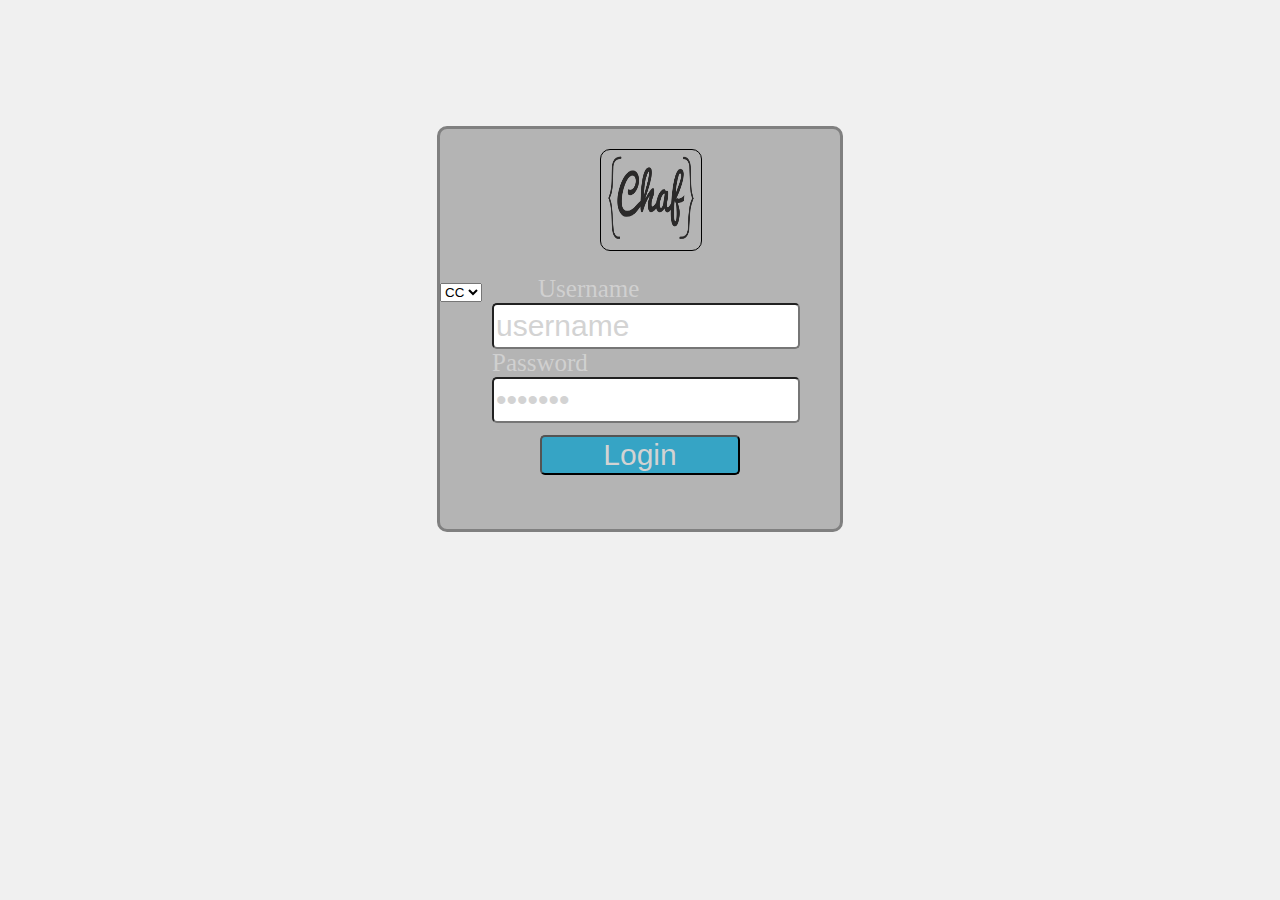
==== index.html @ 937275ed "log_principal" ====
<!DOCTYPE html>
<html lang="en">
<head>
    <meta charset="UTF-8">
    <meta name="viewport" content="width=device-width, initial-scale=1.0">
    <meta http-equiv="X-UA-Compatible" content="ie=edge">
    
    <title>Chaf 2.0</title>

    <link rel="stylesheet" href="estilos.css">
    
    <script src= "app.js"></script>

</head>
<body>

    
<section>

    <img src="img/chaf.png" alt="icon app">
    <form>
		
	<select>
		<option value = "CC">CC</option>
		<option value = "TI">TI</option>
		<option value = "RC">RC</option>
	</select>
    <label>Username</label>
    
    <input id="username" type="text" value="username" onClick="funcion2()"/>
    
    
    <label>Password</label>
    
    <input id="password" value="*******" type="password" onClick="funcion3()"/>
    
    <button id="login"  >Login</button>

    </form>


</section>

</body>
</html>
---- estilos.css ----
body {
    background: rgb(240, 240, 240);
}

section {
    position: relative;
    margin: 10% auto;
    width: 400px;
    height: 400px;
    border: 3px solid gray;
    background: rgb(180, 180, 180);
    border-radius: 10px;
  } 
  
img {
    position: relative;
    padding: 0% auto;
    margin: 5% 10% 5% 40%;/*top right button left*/
    width: 100px;
    height: 100px;
    border-radius: 10px;
    border: 1px solid black;
  } 

label { 
  position: relative;
  margin: 0% 10% 0% 13%;/*top right button left*/
  color: rgba(255, 255, 255, 0.39);
  width: 100px;
  font-size: 25px;
  }  



input { 
    position: relative;
    margin: 0% 10% 0% 13%;/*top right button left*/
    border-radius: 5px;
    width: 300px;
    height: 40px;
    font-size: 30px;
    color: lightgrey;
  } 

  

  button { 
    position: relative;
    margin: 3% 10% 0% 25%;/*top right button left*/
    border-radius: 5px;
    width: 200px;
    height: 40px;
    font-size: 30px;
    color: lightgrey;
    background: rgb(54, 164, 197);
  }
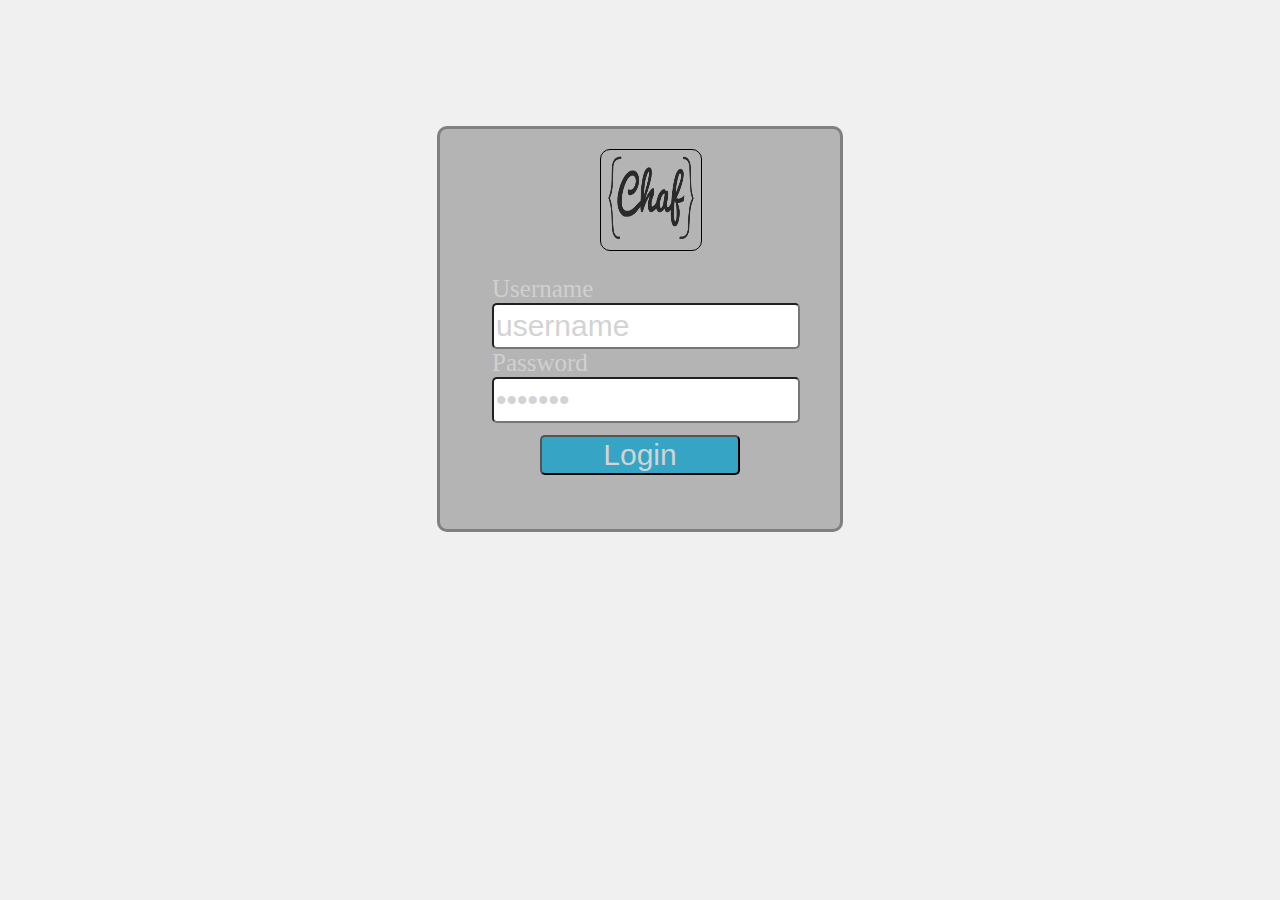
==== commit 25801c3d: "se crea el home" ====
--- a/index.html
+++ b/index.html
@@ -1,45 +1,45 @@
 <!DOCTYPE html>
 <html lang="en">
+
 <head>
     <meta charset="UTF-8">
     <meta name="viewport" content="width=device-width, initial-scale=1.0">
     <meta http-equiv="X-UA-Compatible" content="ie=edge">
-    
+
     <title>Chaf 2.0</title>
 
     <link rel="stylesheet" href="estilos.css">
-    
-    <script src= "app.js"></script>
+
+    <script src="app.js"></script>
 
 </head>
+
 <body>
 
-    
-<section>
 
-    <img src="img/chaf.png" alt="icon app">
-    <form>
-		
-	<select>
-		<option value = "CC">CC</option>
-		<option value = "TI">TI</option>
-		<option value = "RC">RC</option>
-	</select>
-    <label>Username</label>
-    
-    <input id="username" type="text" value="username" onClick="funcion2()"/>
-    
-    
-    <label>Password</label>
-    
-    <input id="password" value="*******" type="password" onClick="funcion3()"/>
-    
-    <button id="login"  >Login</button>
+    <section>
 
-    </form>
+        <img id = "icon" src="img/chaf.png" alt="icon app">
+        <form>
+
+            <label>Username</label>
+
+            <input id="username" type="text" value="username" onClick="funcion2()" />
 
 
-</section>
+            <label>Password</label>
+
+            <input id="password" value="*******" type="password" onClick="funcion3()" />
+
+            <button id="login" >Login</button>
+
+            
+
+        </form>
+
+
+    </section>
 
 </body>
+
 </html>--- a/estilos.css
+++ b/estilos.css
@@ -12,7 +12,7 @@
     border-radius: 10px;
   } 
   
-img {
+#icon {
     position: relative;
     padding: 0% auto;
     margin: 5% 10% 5% 40%;/*top right button left*/
@@ -53,4 +53,19 @@
     font-size: 30px;
     color: lightgrey;
     background: rgb(54, 164, 197);
-  } +  } 
+
+  #menu {
+    background: green;
+    color: white;
+  }
+
+  #barra {
+    position: relative;
+    padding: 0% auto;
+    /* margin: 5% 10% 5% 40%; *//*top right button left*/
+    width: 1260px;
+    height: 348px;
+    border-radius: 10px;
+    border: 1px solid black;
+  }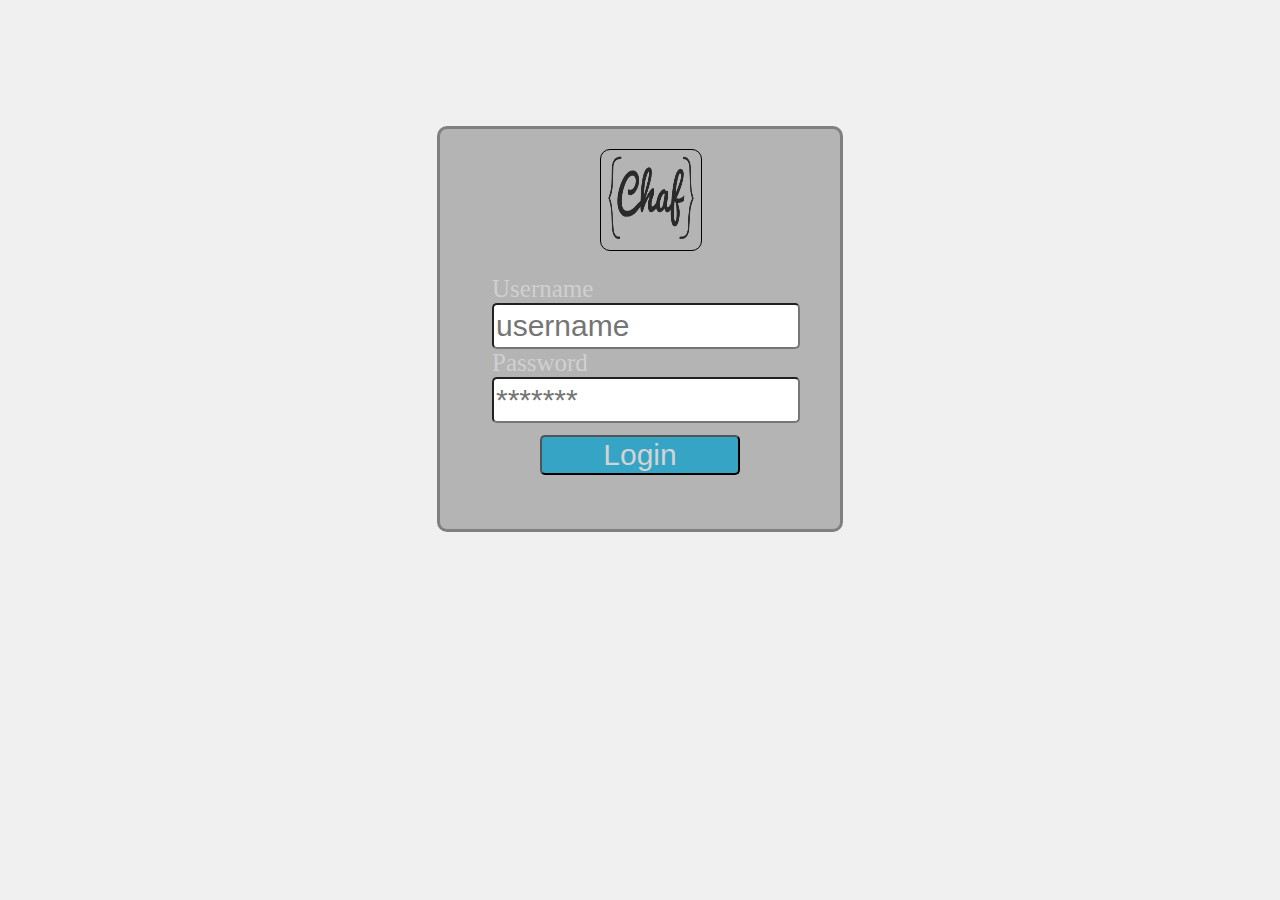
==== commit c12e89da: "Uso de placeholder" ====
--- a/index.html
+++ b/index.html
@@ -24,12 +24,12 @@
 
             <label>Username</label>
 
-            <input id="username" type="text" value="username" onClick="funcion2()" />
+            <input id="username" type="text" placeholder="username" onClick="funcion2()" />
 
 
             <label>Password</label>
 
-            <input id="password" value="*******" type="password" onClick="funcion3()" />
+            <input id="password" placeholder="*******" type="password" onClick="funcion3()" />
 
             <button id="login" >Login</button>
 
@@ -42,4 +42,4 @@
 
 </body>
 
-</html>+</html>
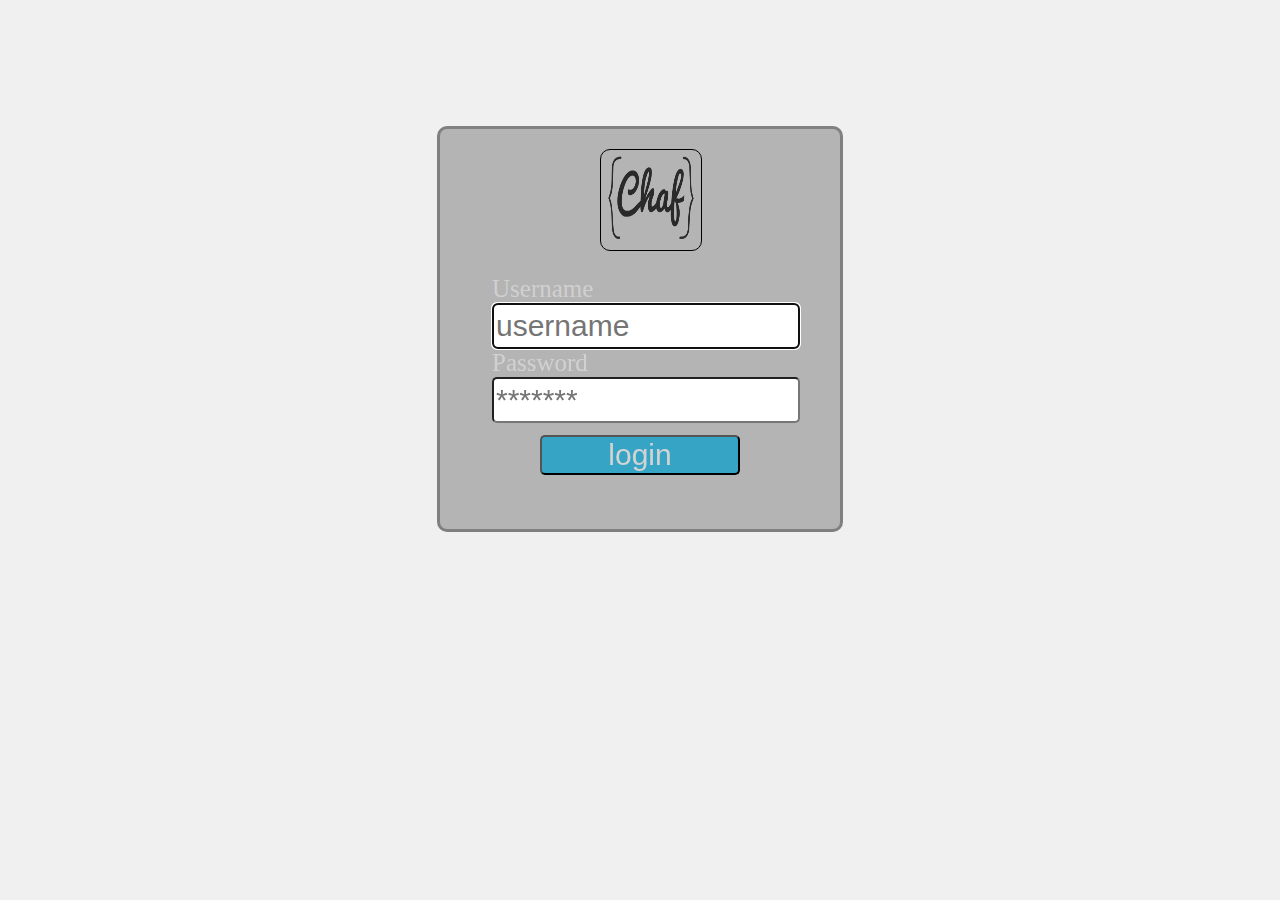
==== commit 7d4beddf: "PEQUEÑAS MODIFICACIONES PARA MEJORAR LA USABILIDAD" ====
--- a/index.html
+++ b/index.html
@@ -17,28 +17,29 @@
 <body>
 
 
-    <section>
+    <main>
 
         <img id = "icon" src="img/chaf.png" alt="icon app">
+        
         <form>
 
-            <label>Username</label>
+            <label for="username">Username</label>
 
-            <input id="username" type="text" placeholder="username" onClick="funcion2()" />
+            <input id="username" type="text" placeholder="username" autocomplete="on" onClick="funcion2()" autofocus required/>
 
 
             <label>Password</label>
 
-            <input id="password" placeholder="*******" type="password" onClick="funcion3()" />
-
-            <button id="login" >Login</button>
+            <input id="password" placeholder="*******" type="password" onClick="funcion3()" required/>
+            
+            <input id="login" type="submit" value="login"/>
 
             
 
         </form>
 
 
-    </section>
+    </main>
 
 </body>
 
--- a/estilos.css
+++ b/estilos.css
@@ -2,7 +2,7 @@
     background: rgb(240, 240, 240);
 }
 
-section {
+main {
     position: relative;
     margin: 10% auto;
     width: 400px;
@@ -44,7 +44,7 @@
 
   
 
-  button { 
+  #login { 
     position: relative;
     margin: 3% 10% 0% 25%;/*top right button left*/
     border-radius: 5px;
